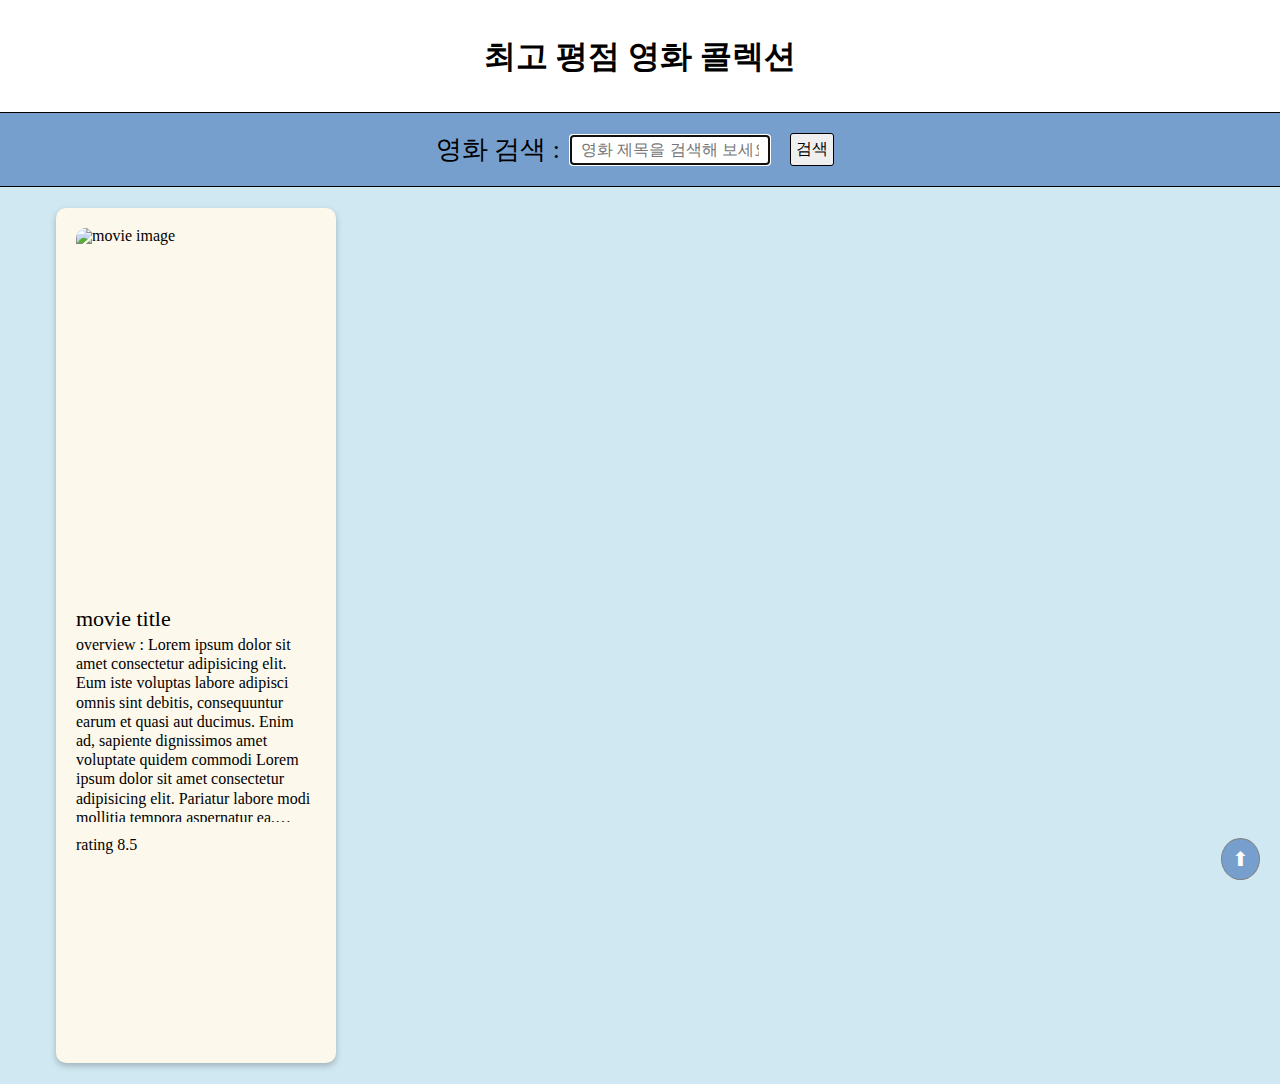
==== update_ver/index.html @ cefc42af "폴더 영어이름으로 바꿈" ====
<!DOCTYPE html>
<html lang="en">
  <head>
    <meta charset="UTF-8" />
    <meta http-equiv="X-UA-Compatible" content="IE=edge" />
    <meta name="viewport" content="width=device-width, initial-scale=1.0" />
    <link rel="stylesheet" href="css/reset.css" />
    <link rel="stylesheet" href="css/index.css" />
    <title>Document</title>
  </head>
  <body>
    <!-- layout은 header, form, section으로 나눔 -->
    <header>
      <h1>최고 평점 영화 콜렉션</h1>
    </header>

    <form id="form" name="myForm">
      <label for="search-input">영화 검색 : </label>
      <!-- 자동 마우스 커서 input에 위치시키기 autofocus -->
      <input id="search-input" type="text" placeholder="영화 제목을 검색해 보세요" autofocus required />
      <button type="submit" id="searchMovie">검색</button>
    </form>

    <button class="scrollUp" onclick="window.scrollTo(0,0)">⬆︎</button>

    <section id="cards">
      <!-- card 1set : .card-bg -->
      <div class="card-bg">
        <div class="card-content" id="">
          <!-- 이미지 크기 260*390 -->
          <img src="https://image.tmdb.org/t/p/w500/q6y0Go1tsGEsmtFryDOJo3dEmqu.jpg" alt="movie image" />
          <h3>movie title</h3>
          <p class="card-overview">
            overview : Lorem ipsum dolor sit amet consectetur adipisicing elit. Eum iste voluptas labore adipisci omnis
            sint debitis, consequuntur earum et quasi aut ducimus. Enim ad, sapiente dignissimos amet voluptate quidem
            commodi Lorem ipsum dolor sit amet consectetur adipisicing elit. Pariatur labore modi mollitia tempora
            aspernatur ea, veritatis illum vero nobis iure animi in quis quidem consequuntur, quisquam nostrum maxime
            aliquam neque.
          </p>
          <p class="card-rating">rating 8.5</p>
        </div>
      </div>
    </section>

    <script src="./main.js"></script>
  </body>
</html>
---- update_ver/css/index.css ----
* {
  font-family: 'SF Pro Display', 'AppleSDGothicNeo', 'Malgun Gothic', '\B9D1\C740 \ACE0\B515', '\B3CB\C6C0', dotum,
    sans-serif;
}
header {
  width: 100%;
}
header h1 {
  padding: 40px 0;
  text-align: center;
  font-size: 2rem;
  font-weight: 700;
}
form {
  width: 100%;
  padding: 20px;

  display: flex;
  justify-content: center;
  align-items: center;

  font-size: 1.6rem;

  border-top: 1px solid black;
  border-bottom: 1px solid black;

  background-color: #769fcd;

  /* 아래로 스크롤 내려도 최상단에 계속 보였으면 좋겠음 */
  position: sticky;
  top: 0;
  z-index: 10;
}
form > span,
form > input,
form > button {
  margin: 0 10px;
  font-weight: 400;
}
form > input {
  width: 200px;
  padding: 5px 10px;
  border: 1px solid black;
  border-radius: 3px;

  font-size: 1rem;
}
form > button {
  padding: 5px;
  border: 1px solid black;
  border-radius: 3px;

  font-size: 1rem;
}
form > button:hover {
  cursor: pointer;
  transition: all 0.5s;
  box-shadow: 200px 0 0 0 rgba(0, 0, 0, 0.5) inset;
}
#audio {
  position: absolute;
  top: 2;
  right: 10px;
  z-index: 11;

  padding: 10px 5px;
}
.scrollUp {
  position: fixed;
  bottom: 20px;
  right: 20px;
  z-index: 10;

  border-radius: 100%;
  padding: 8px 10px;

  font-size: 20px;
  color: white;

  background-color: #769fcd;

  /* 💙 왜... border만 쓰면 갑자기 안되는거지.. ? */
  border-style: solid;
  border-color: gray;
  border-width: 1px;
}
.scrollUp:hover {
  cursor: pointer;
  border-color: skyblue;
}
section {
  background-color: #d0e8f2;

  width: 100%;
  padding: 0 48px;

  display: flex;
  flex-direction: row;

  /* 카드 왼쪽부터 배치시키도록함 */
  justify-content: flex-start;

  /* 아래 card-bg에서 width 설정에 따라 넘치는 부분은 줄이? 바뀌도록 함 */
  flex-wrap: wrap;
}
.card-bg {
  /* 반응형 배치 계획 => 데이스탑에서 카드 2개씩(width: 50%), 모바일 카드 1개씩(width: 100%) */
  width: 25%;
  padding: 1px 1px;

  /* card-content가 가운데 안오고 자꾸 왼쪽으로 치우쳐서 가운데로 위치시키기*/
  display: flex;
  justify-content: center;
  align-items: center;

  background-color: #d0e8f2;
}
.card-bg:hover .card-content {
  transition: all 4s;

  transform: rotateY(360deg);
}
.card-content {
  /* 화면 크기에 따라 카드 너비, 높이가 바뀌면 안예쁠 것 같아서 고정! */
  width: 280px;
  height: 95vh; /* 창사이즈 세로폭의 95% */

  margin: 20px 0;
  padding: 20px 20px;

  display: flex;
  flex-direction: column;
  /* justify-content: space-between; */

  border-radius: 10px;
  box-shadow: 0 3px 6px rgba(0, 0, 0, 0.23);

  background-color: #fcf8ec;
}
.card-content:hover {
  cursor: pointer;

  box-shadow: 0 5px 14px rgba(0, 0, 0, 0.6);
}
.card-content img {
  width: 240px;
  height: 370px;
  border-radius: 10px;
}
.card-content h3,
.card-overview,
.card-rating {
  padding-top: 5px;
}
.card-content h3 {
  margin-top: 5px;
  font-size: 22px;
  font-weight: 500;
}
.card-overview {
  overflow: hidden;
  /* 문자열을 자르고 말 줄임표를 붙임 */
  text-overflow: ellipsis;

  /* movie title이 2줄 초과로 넘어가지 않는 다는 가정하에 최대 길이는 11줄로 설정 */
  display: -webkit-box;
  -webkit-line-clamp: 10; /* 라인 수 */
  -webkit-box-orient: vertical;

  /* word-break: normal 과 overflow-wrap: anywhere */
  word-wrap: break-word;
  line-height: 1.2em;
  height: 12em; /* line-height x 라인수 */
  padding-bottom: 10px;
}
.card-rating {
  margin-top: 10px;
}

/* 반응형 해보려고 했는데, 카드밖에 없으니까 뭔가 휑해보여서 이 평범한 디자인?으로는
 웹전용으로 고정하는게 나을거라 생각되어 반응형 안넣음 */
.hide {
  display: none;
}
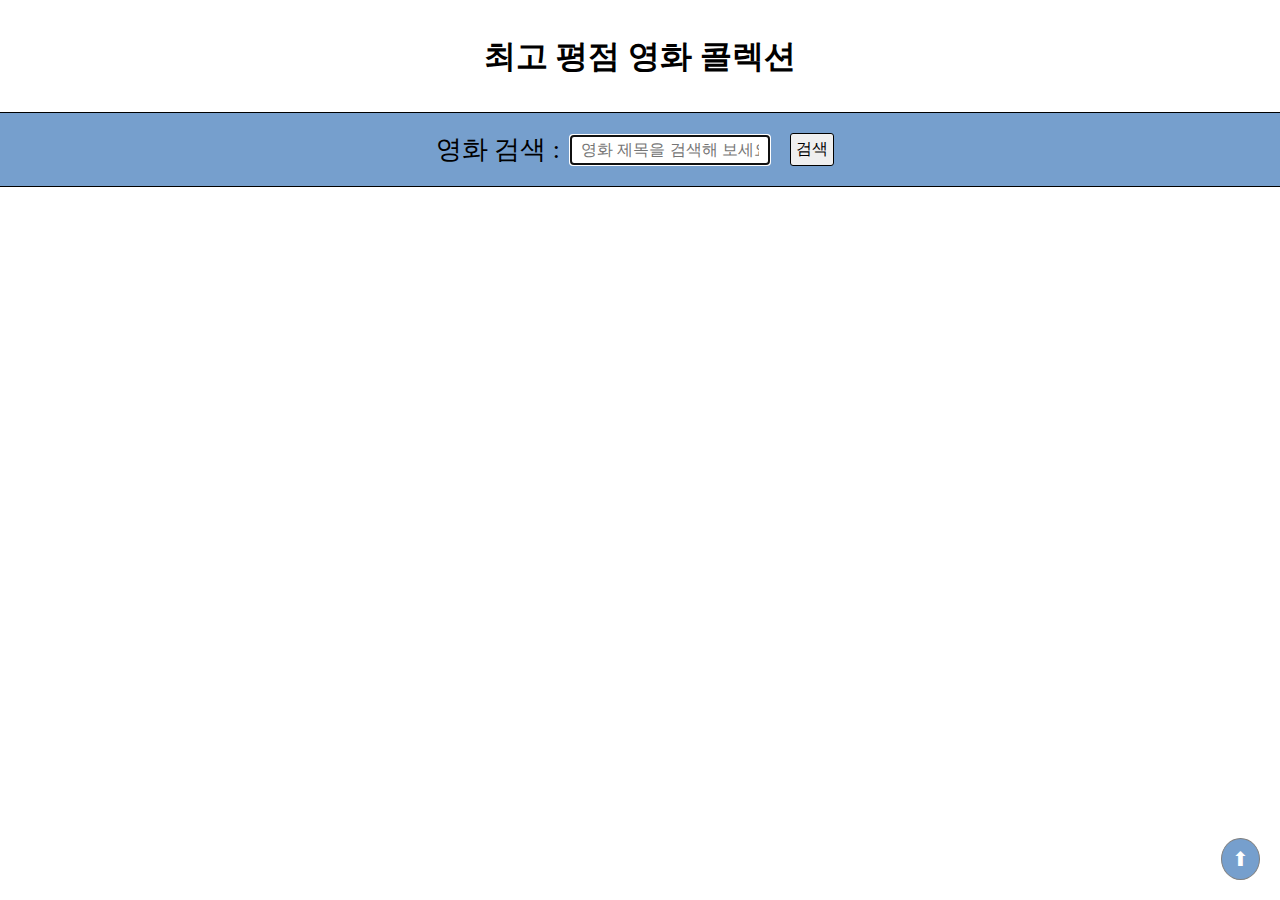
==== commit 4d6cc1b3: "[삭제] 필요없는 주석 제거" ====
--- a/update_ver/index.html
+++ b/update_ver/index.html
@@ -25,21 +25,6 @@
 
     <section id="cards">
       <!-- card 1set : .card-bg -->
-      <div class="card-bg">
-        <div class="card-content" id="">
-          <!-- 이미지 크기 260*390 -->
-          <img src="https://image.tmdb.org/t/p/w500/q6y0Go1tsGEsmtFryDOJo3dEmqu.jpg" alt="movie image" />
-          <h3>movie title</h3>
-          <p class="card-overview">
-            overview : Lorem ipsum dolor sit amet consectetur adipisicing elit. Eum iste voluptas labore adipisci omnis
-            sint debitis, consequuntur earum et quasi aut ducimus. Enim ad, sapiente dignissimos amet voluptate quidem
-            commodi Lorem ipsum dolor sit amet consectetur adipisicing elit. Pariatur labore modi mollitia tempora
-            aspernatur ea, veritatis illum vero nobis iure animi in quis quidem consequuntur, quisquam nostrum maxime
-            aliquam neque.
-          </p>
-          <p class="card-rating">rating 8.5</p>
-        </div>
-      </div>
     </section>
 
     <script src="./main.js"></script>
--- a/update_ver/css/index.css
+++ b/update_ver/css/index.css
@@ -79,10 +79,7 @@
 
   background-color: #769fcd;
 
-  /* 💙 왜... border만 쓰면 갑자기 안되는거지.. ? */
-  border-style: solid;
-  border-color: gray;
-  border-width: 1px;
+  border: 1px solid gray;
 }
 .scrollUp:hover {
   cursor: pointer;
@@ -130,7 +127,6 @@
 
   display: flex;
   flex-direction: column;
-  /* justify-content: space-between; */
 
   border-radius: 10px;
   box-shadow: 0 3px 6px rgba(0, 0, 0, 0.23);
@@ -162,15 +158,15 @@
   /* 문자열을 자르고 말 줄임표를 붙임 */
   text-overflow: ellipsis;
 
-  /* movie title이 2줄 초과로 넘어가지 않는 다는 가정하에 최대 길이는 11줄로 설정 */
+  /* movie title이 2줄 초과로 넘어가지 않는 다는 가정하에 최대 길이는 7줄로 설정 */
   display: -webkit-box;
-  -webkit-line-clamp: 10; /* 라인 수 */
+  -webkit-line-clamp: 7; /* 라인 수 */
   -webkit-box-orient: vertical;
 
   /* word-break: normal 과 overflow-wrap: anywhere */
   word-wrap: break-word;
   line-height: 1.2em;
-  height: 12em; /* line-height x 라인수 */
+  height: 8.4em; /* line-height x 라인수 */
   padding-bottom: 10px;
 }
 .card-rating {
@@ -179,6 +175,7 @@
 
 /* 반응형 해보려고 했는데, 카드밖에 없으니까 뭔가 휑해보여서 이 평범한 디자인?으로는
  웹전용으로 고정하는게 나을거라 생각되어 반응형 안넣음 */
+
 .hide {
   display: none;
 }
